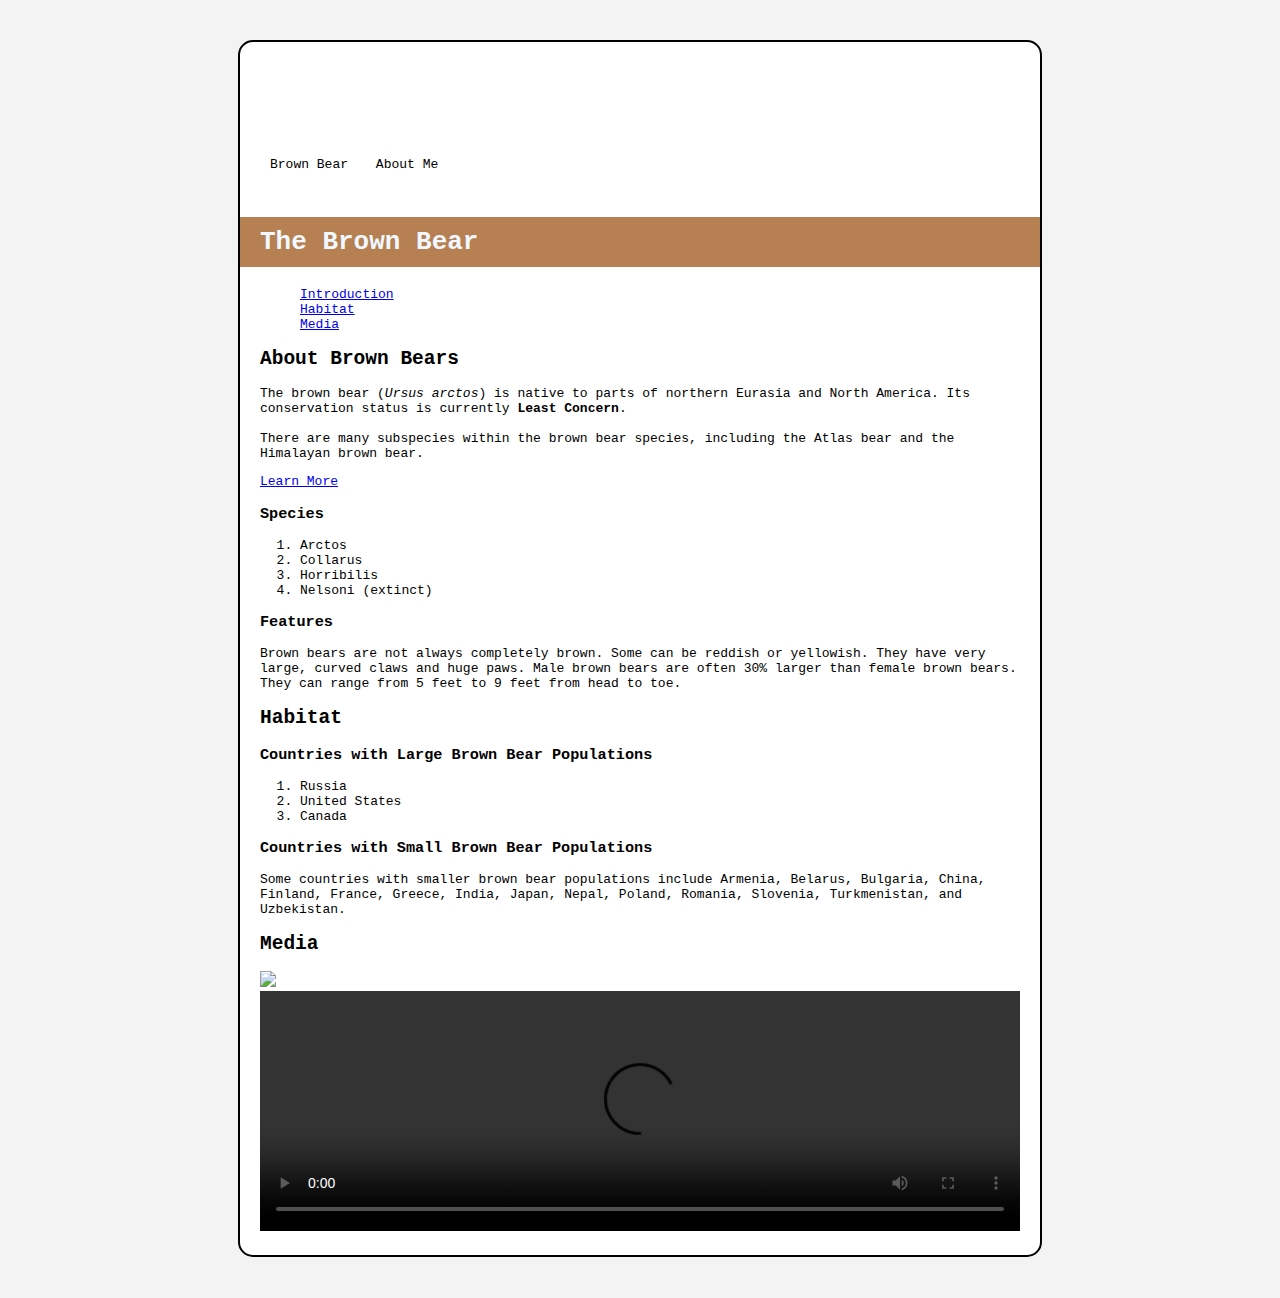
==== index.html @ 81434a34 "initial" ====
<!DOCTYPE html>
<html>

	<head>
		<title>Brown Bears</title>
		<link href="style.css" rel="stylesheet"/>
	</head>

	<body>
	<div class="page">
		<nav class="main-nav">
			<a href="./index.html">Brown Bear</a>
			<a href="./aboutme.html">About Me</a>
		</nav>
		<div class="page-content">
			<h1>The Brown Bear</h1>
			<nav class="top-nav">
				<ul>
					<li>
						<a href="#introduction">Introduction</a>
					</li>
					<li>
						<a href="#habitat">Habitat</a>
					</li>
					<li>
						<a href="#media">Media</a>
					</li>
				</ul>
			</nav>
			<div id="introduction">
				<h2>About Brown Bears</h2>
				<p>The brown bear (<em>Ursus arctos</em>) is native to parts of northern Eurasia and North America. Its conservation status is currently <strong>Least Concern</strong>.<br />
					<br /> There are many subspecies within the brown bear species, including the
				Atlas bear and the Himalayan brown bear.</p>
				<a href="https://en.wikipedia.org/wiki/Brown_bear" target="_blank">Learn More</a>
				<h3>Species</h3>
				<ol>
					<li>Arctos</li>
					<li>Collarus</li>
					<li>Horribilis</li>
					<li>Nelsoni (extinct)</li>
				</ol>
				<h3>Features</h3>
				<p>Brown bears are not always completely brown. Some can be reddish or yellowish. They have very large, curved claws and huge paws. Male brown bears are often 30% larger than female brown bears. They can range from 5 feet to 9 feet from head to toe.</p>
			</div>
			<div id="habitat">
				<h2>Habitat</h2>
				<h3>Countries with Large Brown Bear Populations</h3>
				<ol>
					<li>Russia</li>
					<li>United States</li>
					<li>Canada</li>
				</ol>
				<h3>Countries with Small Brown Bear Populations</h3>
				<p>Some countries with smaller brown bear populations include Armenia, Belarus, Bulgaria, China, Finland, France, Greece, India, Japan, Nepal, Poland, Romania, Slovenia, Turkmenistan, and Uzbekistan.</p>
			</div>
			<div id="media">
		
			<h2>Media</h2>
			<img src="https://s3.amazonaws.com/codecademy-content/courses/web-101/web101-image_brownbear.jpg" />
			<video src="https://s3.amazonaws.com/codecademy-content/courses/freelance-1/unit-1/lesson-2/htmlcss1-vid_brown-bear.mp4" height="240" width="320" controls>Video not supported</video>
		</div>
		</div>
		</div>
	</body>

</html>
---- style.css ----
body{
	font-family:monospace;
	background-color: #f3f3f3;
	padding:0;
	margin:0;
}

.page {
	width: 800px;
	margin: 40px auto;
	border: 2px solid black;
	border-radius: 15px;
	background-color: white;
	overflow: hidden;
}

.main-nav{
	background-image:url(https://upload.wikimedia.org/wikipedia/commons/7/71/2010-kodiak-bear-1.jpg);
	background-repeat:no-repeat;
	background-size:cover;
	background-position:center -60px;
	padding: 100px 20px 0px 20px;
}

.main-nav a{
	display:inline-block;
	border-radius: 5px 5px 0px 0px;
	border-bottom: 10px solid white;
	background-color:rgba(255, 255, 255, 0.64);
	color:black;
	text-decoration:none;
	padding: 5px 10px;
	position:relative;
	top:10px;
	transition: top 300ms ease;
}

.main-nav a:hover{
	top:0px;
}

.page-content{
	padding: 20px;
}

h1{
	background-color: #b68052;
	margin: 20px -20px;
	padding: 10px 20px;
	color: aliceblue;
}

.top-nav ul{
	list-style-type:none;
}

.top-nav ul li{
	transition: all 300ms ease;
	left:0px;
	position:relative;
}

.top-nav ul li:hover{
	left: 4px;
}

video{
	width:100%;
}
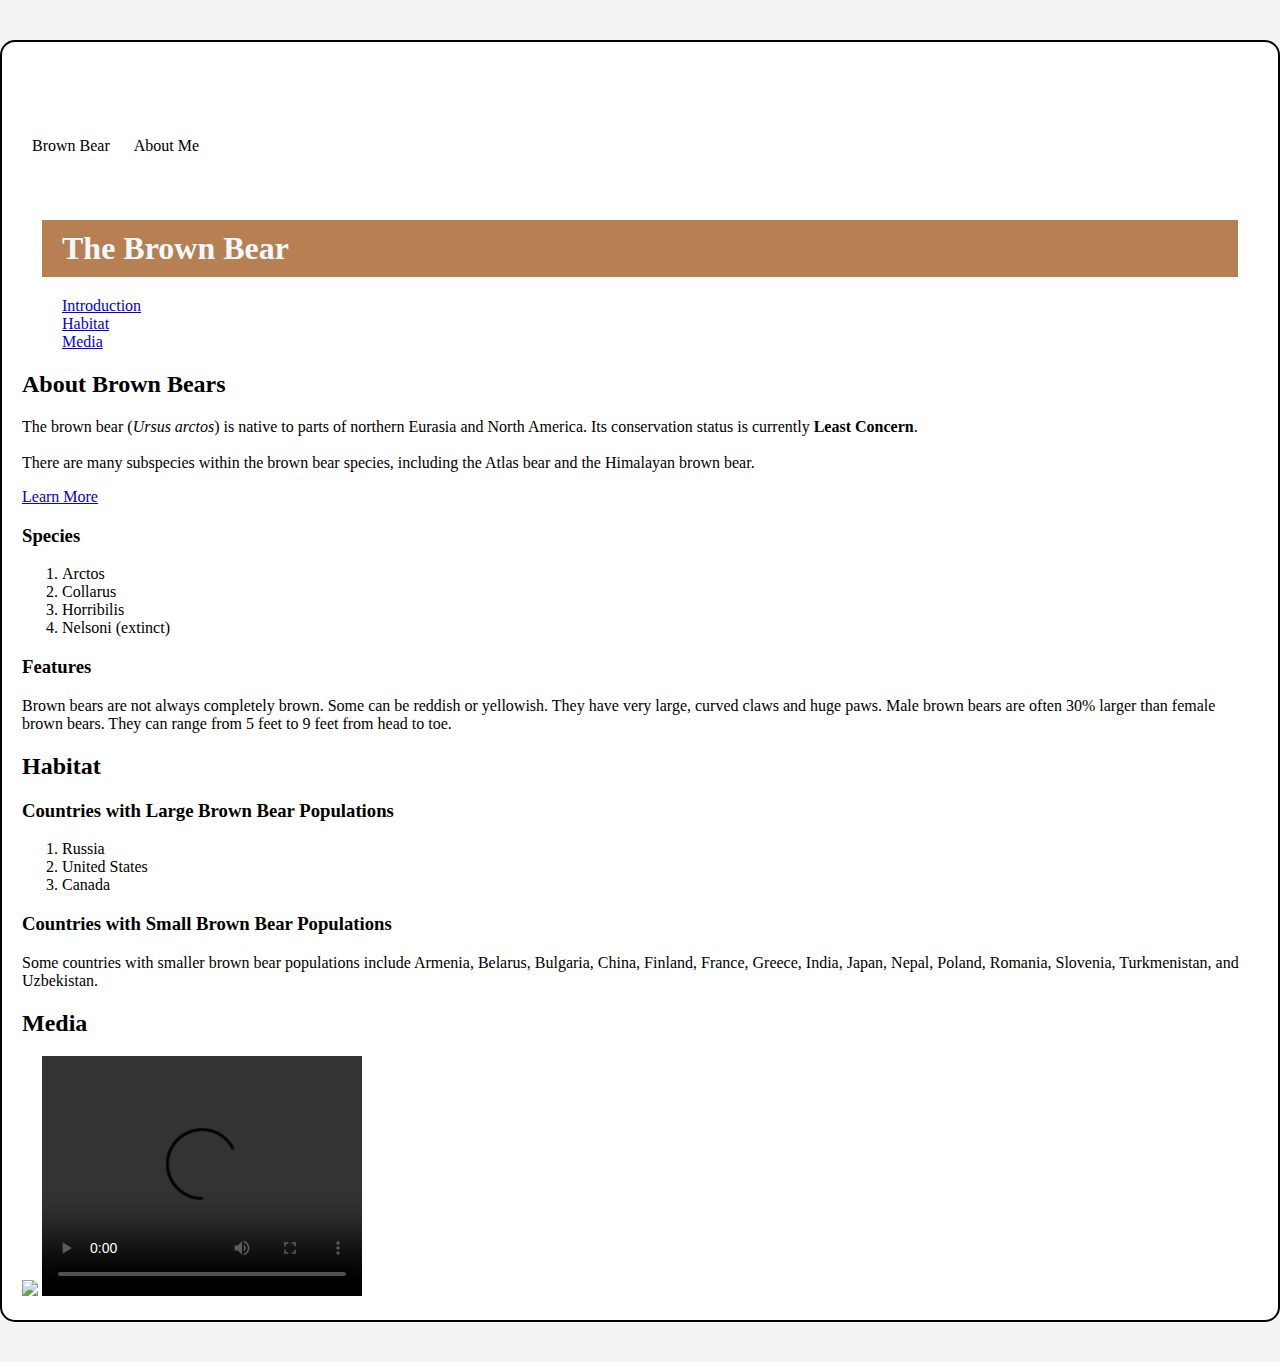
==== commit c5643969: "Added repair css" ====
--- a/index.html
+++ b/index.html
@@ -3,7 +3,8 @@
 
 	<head>
 		<title>Brown Bears</title>
-		<link href="style.css" rel="stylesheet"/>
+		<!--link href="style.css" rel="stylesheet"/-->
+		<link href="style_repair.css" rel="stylesheet"/>
 	</head>
 
 	<body>
--- a/style_repair.css
+++ b/style_repair.css
@@ -0,0 +1,67 @@
+body{
+	background-color: #f3f3f3;
+	padding:0;
+	margin:0;
+}
+
+.page {
+	margin: 40px auto;
+	border: 2px solid black;
+	border-radius: 15px;
+	background-color: white;
+	overflow: hidden;
+}
+
+.main-nav{
+	background-image:url(https://upload.wikimedia.org/wikipedia/commons/7/71/2010-kodiak-bear-1.jpg);
+	background-repeat:no-repeat;
+	background-size:cover;
+	background-position:center -60px;
+	padding: 100px 20px 0px 20px;
+}
+
+.main-nav a{
+	display:inline-block;
+	border-radius: 5px 0px 0px 0px;
+	border-bottom: 10px solid white;
+	background-color:rgba(255, 255, 255, 0.64);
+	color:black;
+	text-decoration:none;
+	padding: 5px 10px;
+	position:relative;
+	top:-10px;
+	transition: top 300ms ease;
+}
+
+.main-nav a:hover{
+	top:5px;
+}
+
+.page-content{
+	padding: 20px;
+}
+
+h1{
+	background-color: #b68052;
+	margin: 20px;
+	padding: 10px 20px;
+	color: aliceblue;
+}
+
+h2{
+  font-family:Georgia;
+}
+
+.top-nav ul{
+	list-style-type:none;
+}
+
+.top-nav ul li{
+	transition: all 300ms ease;
+	left:0px;
+	position:relative;
+}
+
+.top-nav ul li:hover{
+	left: 4px;
+}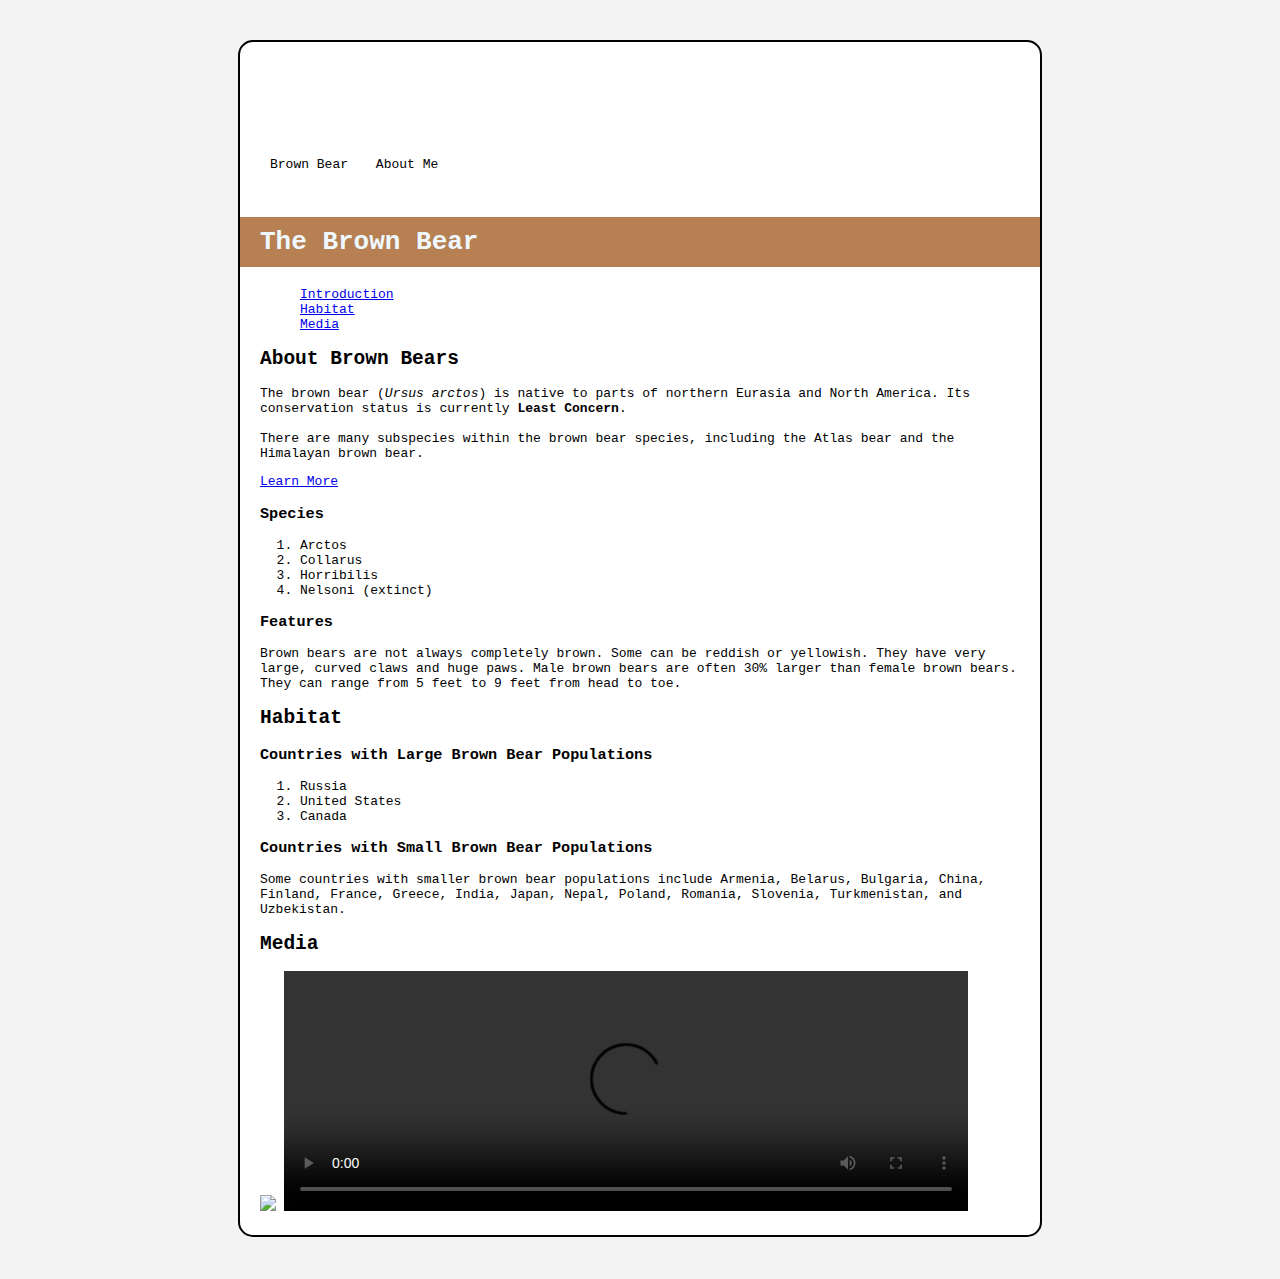
==== commit 22a104e6: "Update index.html" ====
--- a/index.html
+++ b/index.html
@@ -4,7 +4,7 @@
 	<head>
 		<title>Brown Bears</title>
 		<!--link href="style.css" rel="stylesheet"/-->
-		<link href="style_repair.css" rel="stylesheet"/>
+		<link href="style.css" rel="stylesheet"/>
 	</head>
 
 	<body>
--- a/style.css
+++ b/style.css
@@ -0,0 +1,69 @@
+body{
+	font-family:monospace;
+	background-color: #f3f3f3;
+	padding:0;
+	margin:0;
+}
+
+.page {
+	width: 800px;
+	margin: 40px auto;
+	border: 2px solid black;
+	border-radius: 15px;
+	background-color: white;
+	overflow: hidden;
+}
+
+.main-nav{
+	background-image:url(https://upload.wikimedia.org/wikipedia/commons/7/71/2010-kodiak-bear-1.jpg);
+	background-repeat:no-repeat;
+	background-size:cover;
+	background-position:center -60px;
+	padding: 100px 20px 0px 20px;
+}
+
+.main-nav a{
+	display:inline-block;
+	border-radius: 5px 5px 0px 0px;
+	border-bottom: 10px solid white;
+	background-color:rgba(255, 255, 255, 0.64);
+	color:black;
+	text-decoration:none;
+	padding: 5px 10px;
+	position:relative;
+	top:10px;
+	transition: top 300ms ease;
+}
+
+.main-nav a:hover{
+	top:0px;
+}
+
+.page-content{
+	padding: 20px;
+}
+
+h1{
+	background-color: #b68052;
+	margin: 20px -20px;
+	padding: 10px 20px;
+	color: aliceblue;
+}
+
+.top-nav ul{
+	list-style-type:none;
+}
+
+.top-nav ul li{
+	transition: all 300ms ease;
+	left:0px;
+	position:relative;
+}
+
+.top-nav ul li:hover{
+	left: 4px;
+}
+
+video{
+	width:90%;	
+}
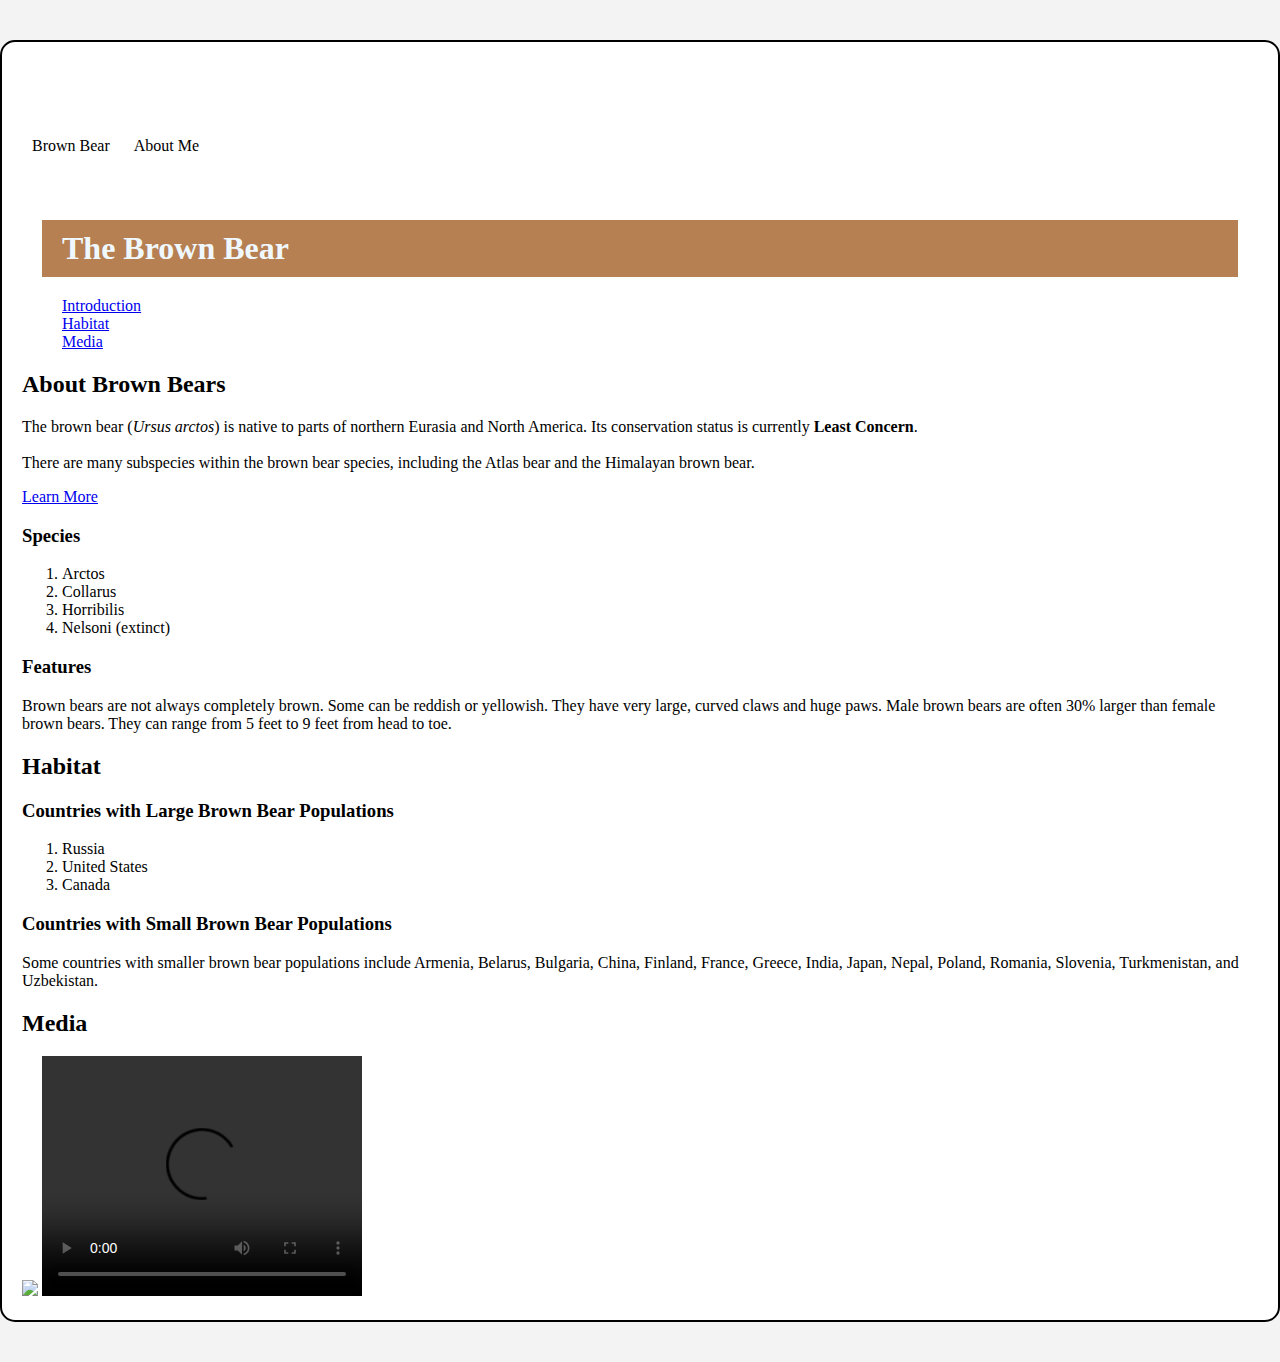
==== commit 4c2f0555: "Update index.html" ====
--- a/index.html
+++ b/index.html
@@ -4,7 +4,7 @@
 	<head>
 		<title>Brown Bears</title>
 		<!--link href="style.css" rel="stylesheet"/-->
-		<link href="style.css" rel="stylesheet"/>
+		<link href="style_repair.css" rel="stylesheet"/>
 	</head>
 
 	<body>
--- a/style_repair.css
+++ b/style_repair.css
@@ -0,0 +1,67 @@
+body{
+	background-color: #f3f3f3;
+	padding:0;
+	margin:0;
+}
+
+.page {
+	margin: 40px auto;
+	border: 2px solid black;
+	border-radius: 15px;
+	background-color: white;
+	overflow: hidden;
+}
+
+.main-nav{
+	background-image:url(https://upload.wikimedia.org/wikipedia/commons/7/71/2010-kodiak-bear-1.jpg);
+	background-repeat:no-repeat;
+	background-size:cover;
+	background-position:center -60px;
+	padding: 100px 20px 0px 20px;
+}
+
+.main-nav a{
+	display:inline-block;
+	border-radius: 5px 0px 0px 0px;
+	border-bottom: 10px solid white;
+	background-color:rgba(255, 255, 255, 0.64);
+	color:black;
+	text-decoration:none;
+	padding: 5px 10px;
+	position:relative;
+	top:-10px;
+	transition: top 300ms ease;
+}
+
+.main-nav a:hover{
+	top:5px;
+}
+
+.page-content{
+	padding: 20px;
+}
+
+h1{
+	background-color: #b68052;
+	margin: 20px;
+	padding: 10px 20px;
+	color: aliceblue;
+}
+
+h2{
+  font-family:Georgia;
+}
+
+.top-nav ul{
+	list-style-type:none;
+}
+
+.top-nav ul li{
+	transition: all 300ms ease;
+	left:0px;
+	position:relative;
+}
+
+.top-nav ul li:hover{
+	left: 4px;
+}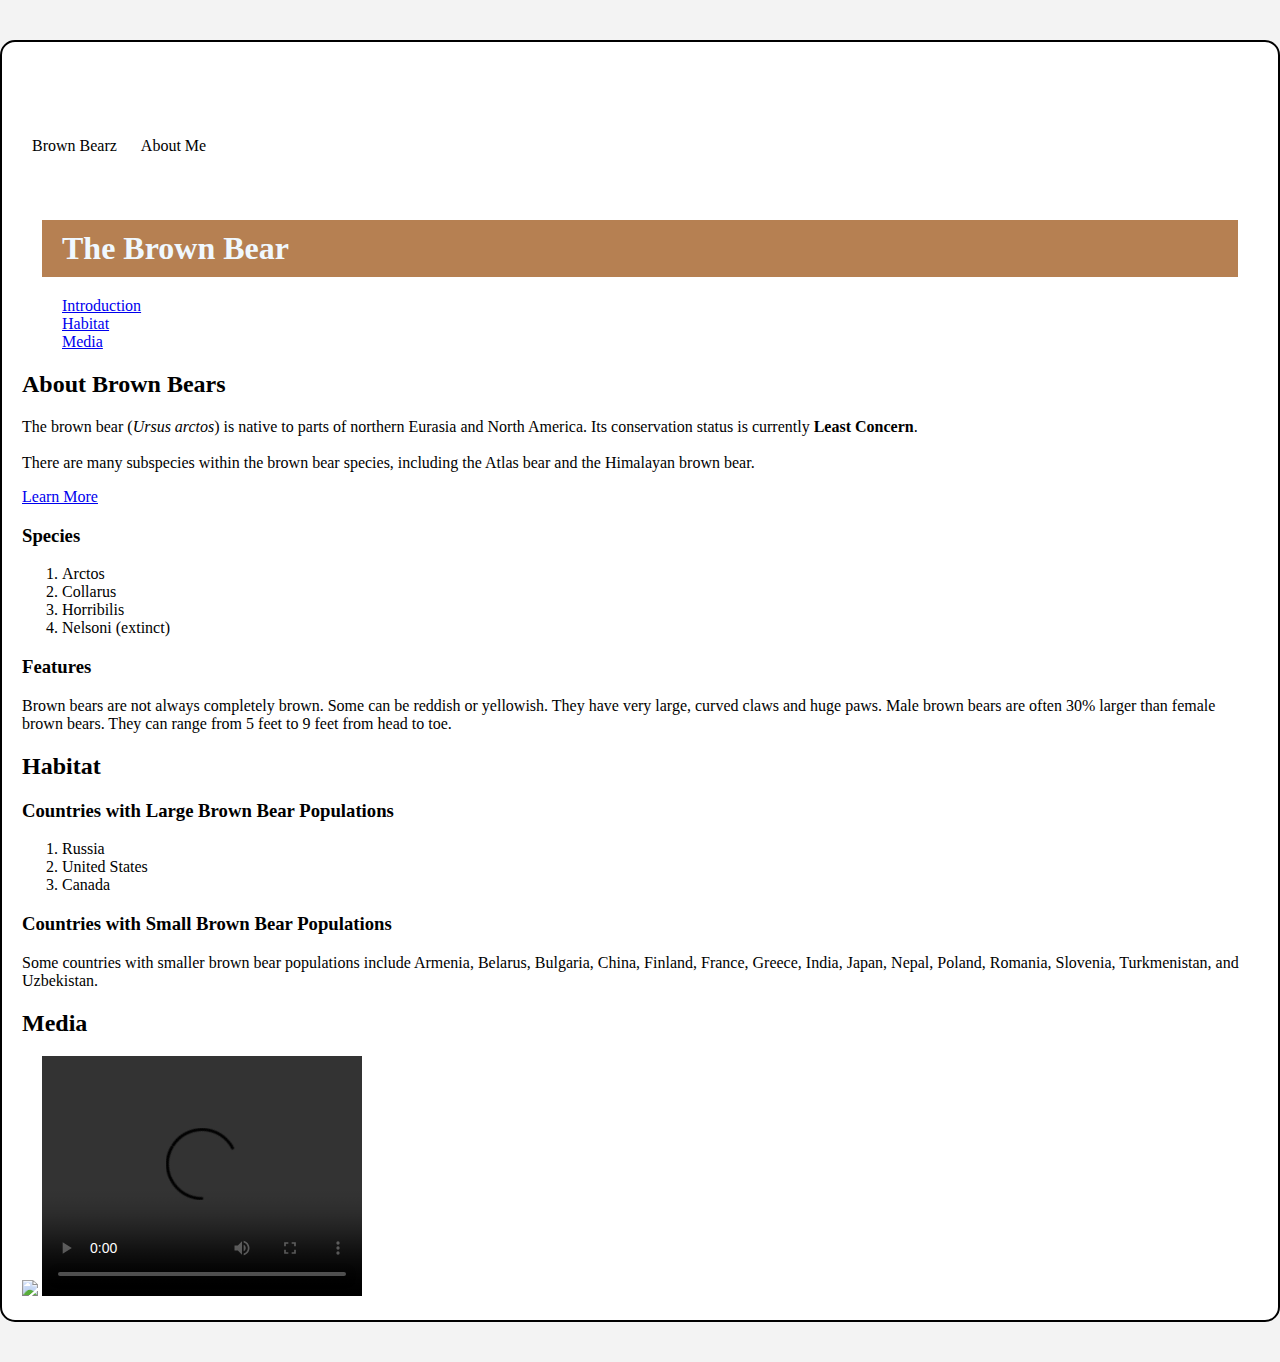
==== commit 0f6fe25d: "berenDD" ====
--- a/index.html
+++ b/index.html
@@ -1,68 +1,68 @@
-<!DOCTYPE html>
-<html>
-
-	<head>
-		<title>Brown Bears</title>
-		<!--link href="style.css" rel="stylesheet"/-->
-		<link href="style_repair.css" rel="stylesheet"/>
-	</head>
-
-	<body>
-	<div class="page">
-		<nav class="main-nav">
-			<a href="./index.html">Brown Bear</a>
-			<a href="./aboutme.html">About Me</a>
-		</nav>
-		<div class="page-content">
-			<h1>The Brown Bear</h1>
-			<nav class="top-nav">
-				<ul>
-					<li>
-						<a href="#introduction">Introduction</a>
-					</li>
-					<li>
-						<a href="#habitat">Habitat</a>
-					</li>
-					<li>
-						<a href="#media">Media</a>
-					</li>
-				</ul>
-			</nav>
-			<div id="introduction">
-				<h2>About Brown Bears</h2>
-				<p>The brown bear (<em>Ursus arctos</em>) is native to parts of northern Eurasia and North America. Its conservation status is currently <strong>Least Concern</strong>.<br />
-					<br /> There are many subspecies within the brown bear species, including the
-				Atlas bear and the Himalayan brown bear.</p>
-				<a href="https://en.wikipedia.org/wiki/Brown_bear" target="_blank">Learn More</a>
-				<h3>Species</h3>
-				<ol>
-					<li>Arctos</li>
-					<li>Collarus</li>
-					<li>Horribilis</li>
-					<li>Nelsoni (extinct)</li>
-				</ol>
-				<h3>Features</h3>
-				<p>Brown bears are not always completely brown. Some can be reddish or yellowish. They have very large, curved claws and huge paws. Male brown bears are often 30% larger than female brown bears. They can range from 5 feet to 9 feet from head to toe.</p>
-			</div>
-			<div id="habitat">
-				<h2>Habitat</h2>
-				<h3>Countries with Large Brown Bear Populations</h3>
-				<ol>
-					<li>Russia</li>
-					<li>United States</li>
-					<li>Canada</li>
-				</ol>
-				<h3>Countries with Small Brown Bear Populations</h3>
-				<p>Some countries with smaller brown bear populations include Armenia, Belarus, Bulgaria, China, Finland, France, Greece, India, Japan, Nepal, Poland, Romania, Slovenia, Turkmenistan, and Uzbekistan.</p>
-			</div>
-			<div id="media">
-		
-			<h2>Media</h2>
-			<img src="https://s3.amazonaws.com/codecademy-content/courses/web-101/web101-image_brownbear.jpg" />
-			<video src="https://s3.amazonaws.com/codecademy-content/courses/freelance-1/unit-1/lesson-2/htmlcss1-vid_brown-bear.mp4" height="240" width="320" controls>Video not supported</video>
-		</div>
-		</div>
-		</div>
-	</body>
-
-</html>
+<!DOCTYPE html>
+<html>
+
+	<head>
+		<title>Brown Bears</title>
+		<!--link href="style.css" rel="stylesheet"/-->
+		<link href="style_repair.css" rel="stylesheet"/>
+	</head>
+
+	<body>
+	<div class="page">
+		<nav class="main-nav">
+			<a href="./index.html">Brown Bearz</a>
+			<a href="./aboutme.html">About Me</a>
+		</nav>
+		<div class="page-content">
+			<h1>The Brown Bear</h1>
+			<nav class="top-nav">
+				<ul>
+					<li>
+						<a href="#introduction">Introduction</a>
+					</li>
+					<li>
+						<a href="#habitat">Habitat</a>
+					</li>
+					<li>
+						<a href="#media">Media</a>
+					</li>
+				</ul>
+			</nav>
+			<div id="introduction">
+				<h2>About Brown Bears</h2>
+				<p>The brown bear (<em>Ursus arctos</em>) is native to parts of northern Eurasia and North America. Its conservation status is currently <strong>Least Concern</strong>.<br />
+					<br /> There are many subspecies within the brown bear species, including the
+				Atlas bear and the Himalayan brown bear.</p>
+				<a href="https://en.wikipedia.org/wiki/Brown_bear" target="_blank">Learn More</a>
+				<h3>Species</h3>
+				<ol>
+					<li>Arctos</li>
+					<li>Collarus</li>
+					<li>Horribilis</li>
+					<li>Nelsoni (extinct)</li>
+				</ol>
+				<h3>Features</h3>
+				<p>Brown bears are not always completely brown. Some can be reddish or yellowish. They have very large, curved claws and huge paws. Male brown bears are often 30% larger than female brown bears. They can range from 5 feet to 9 feet from head to toe.</p>
+			</div>
+			<div id="habitat">
+				<h2>Habitat</h2>
+				<h3>Countries with Large Brown Bear Populations</h3>
+				<ol>
+					<li>Russia</li>
+					<li>United States</li>
+					<li>Canada</li>
+				</ol>
+				<h3>Countries with Small Brown Bear Populations</h3>
+				<p>Some countries with smaller brown bear populations include Armenia, Belarus, Bulgaria, China, Finland, France, Greece, India, Japan, Nepal, Poland, Romania, Slovenia, Turkmenistan, and Uzbekistan.</p>
+			</div>
+			<div id="media">
+		
+			<h2>Media</h2>
+			<img src="https://s3.amazonaws.com/codecademy-content/courses/web-101/web101-image_brownbear.jpg" />
+			<video src="https://s3.amazonaws.com/codecademy-content/courses/freelance-1/unit-1/lesson-2/htmlcss1-vid_brown-bear.mp4" height="240" width="320" controls>Video not supported</video>
+		</div>
+		</div>
+		</div>
+	</body>
+
+</html>
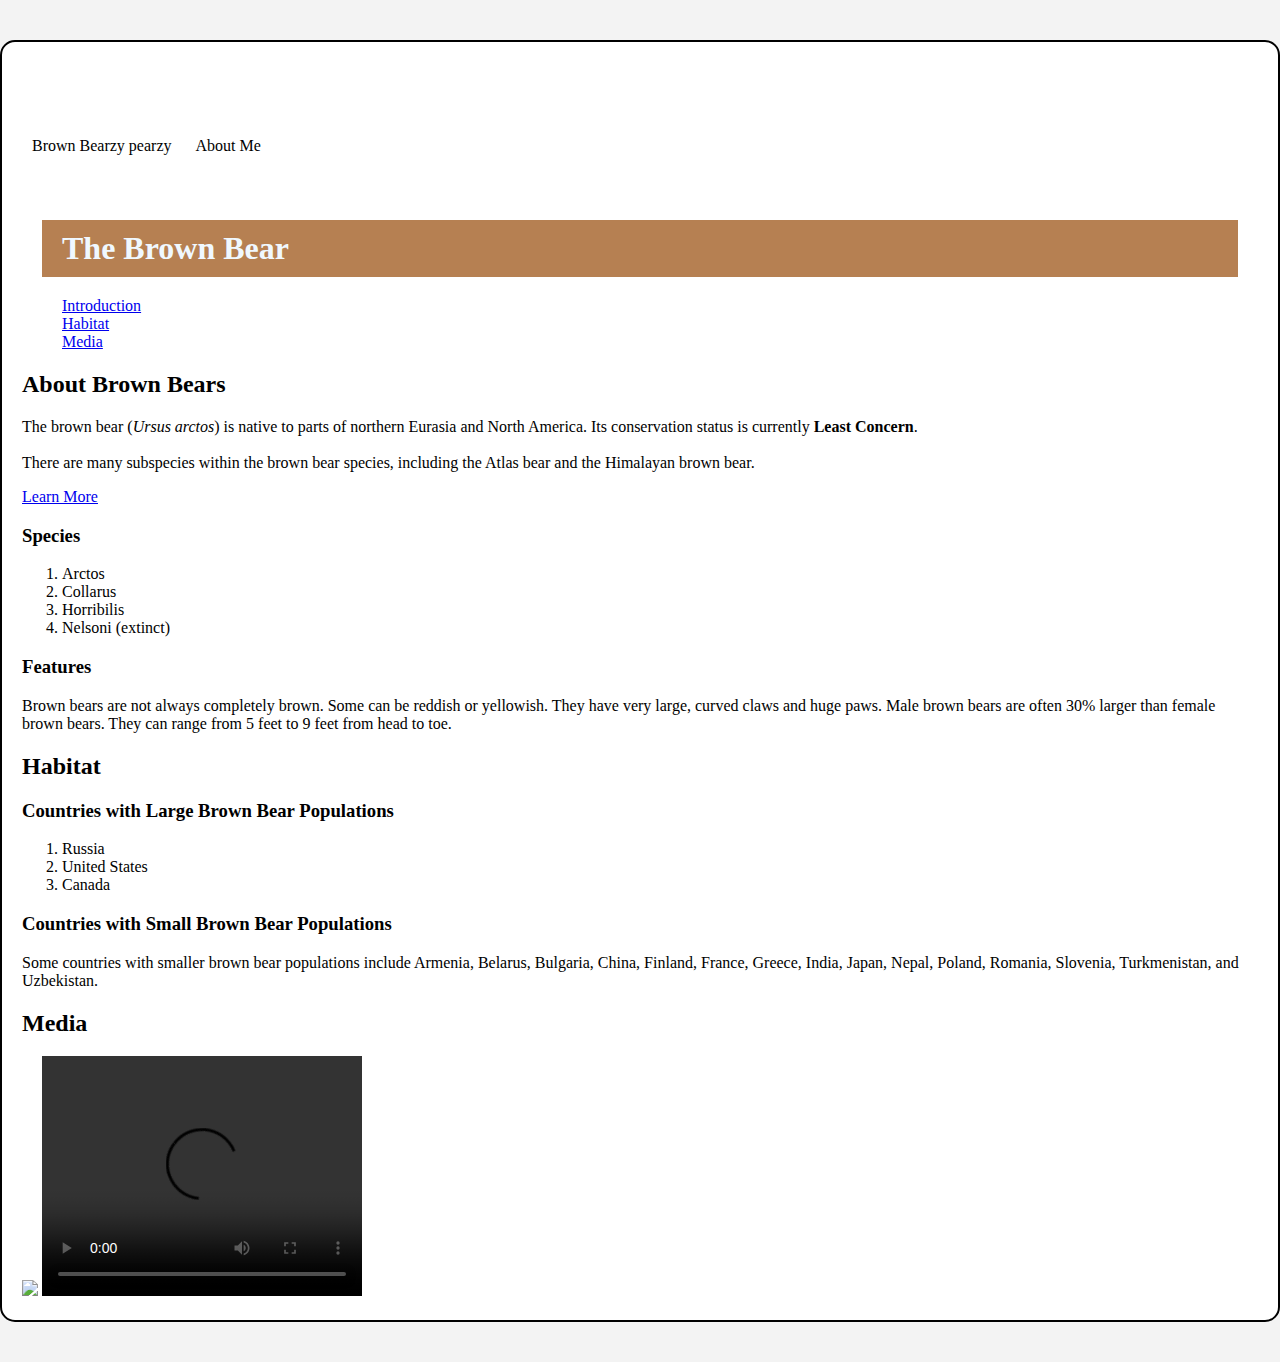
==== commit ff15566b: "nog meer tekst" ====
--- a/index.html
+++ b/index.html
@@ -10,7 +10,7 @@
 	<body>
 	<div class="page">
 		<nav class="main-nav">
-			<a href="./index.html">Brown Bearz</a>
+			<a href="./index.html">Brown Bearzy pearzy</a>
 			<a href="./aboutme.html">About Me</a>
 		</nav>
 		<div class="page-content">
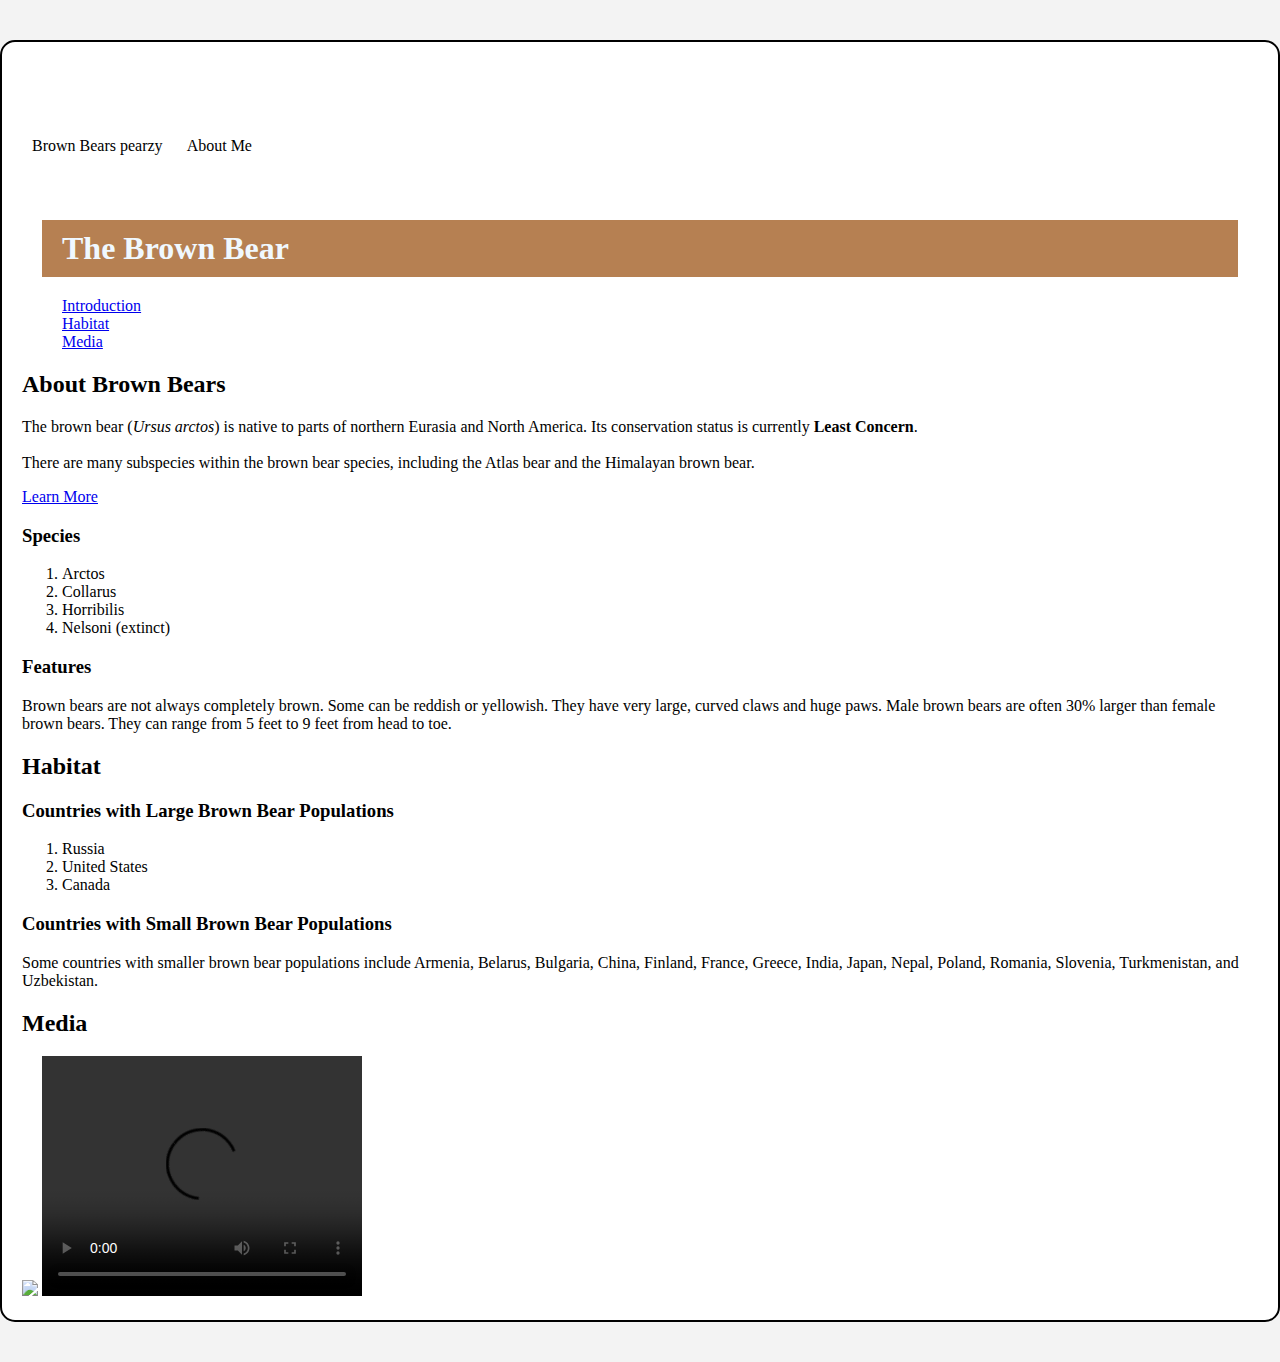
==== commit 6003e84f: "change via Visual Studio" ====
--- a/index.html
+++ b/index.html
@@ -10,7 +10,7 @@
 	<body>
 	<div class="page">
 		<nav class="main-nav">
-			<a href="./index.html">Brown Bearzy pearzy</a>
+			<a href="./index.html">Brown Bears pearzy</a>
 			<a href="./aboutme.html">About Me</a>
 		</nav>
 		<div class="page-content">
